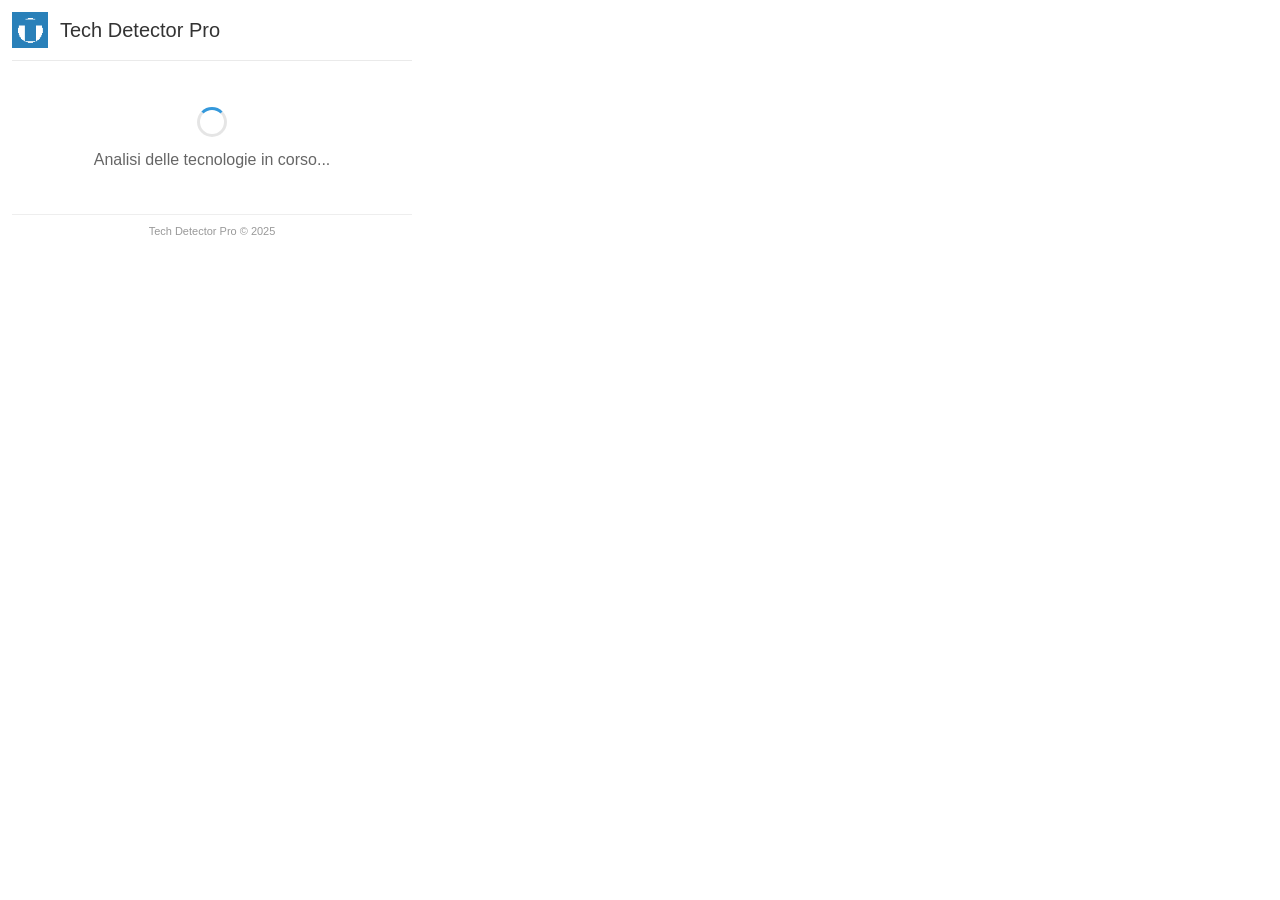
==== popup.html @ 246229d1 "Add files via upload" ====
<!DOCTYPE html>
<html>
<head>
  <meta charset="UTF-8">
  <title>Tech Detector Pro</title>
  <style>
    body {
      width: 400px;
      font-family: Arial, sans-serif;
      padding: 12px;
      margin: 0;
      color: #333;
    }
    header {
      display: flex;
      align-items: center;
      margin-bottom: 16px;
      padding-bottom: 12px;
      border-bottom: 1px solid #eaeaea;
    }
    .logo {
      width: 36px;
      height: 36px;
      margin-right: 12px;
    }
    h1 {
      font-size: 20px;
      margin: 0;
      font-weight: 500;
    }
    .tech-list {
      max-height: 500px;
      overflow-y: auto;
    }
    .category {
      margin-top: 16px;
      margin-bottom: 6px;
      font-weight: 600;
      color: #2c3e50;
      border-bottom: 1px solid #eee;
      padding-bottom: 4px;
      display: flex;
      align-items: center;
    }
    .category-icon {
      width: 18px;
      height: 18px;
      margin-right: 8px;
      opacity: 0.7;
    }
    .tech-item {
      display: flex;
      align-items: center;
      margin-bottom: 6px;
      padding: 8px 10px;
      border-radius: 6px;
      background-color: #f8f9fa;
      transition: background-color 0.2s;
    }
    .tech-item:hover {
      background-color: #f0f2f5;
    }
    .tech-name {
      font-weight: 500;
    }
    .tech-version {
      font-size: 12px;
      color: #666;
      margin-left: 8px;
      background-color: #e9ecef;
      padding: 2px 6px;
      border-radius: 10px;
    }
    .tech-type {
      font-size: 11px;
      color: #666;
      margin-left: auto;
      background-color: #e0e0e0;
      padding: 2px 6px;
      border-radius: 10px;
    }
    .loading {
      text-align: center;
      color: #666;
      padding: 30px;
    }
    .spinner {
      display: inline-block;
      width: 24px;
      height: 24px;
      border: 3px solid rgba(0, 0, 0, 0.1);
      border-radius: 50%;
      border-top-color: #3498db;
      animation: spin 1s ease-in-out infinite;
      margin-bottom: 10px;
    }
    @keyframes spin {
      to { transform: rotate(360deg); }
    }
    .no-tech {
      color: #666;
      font-style: italic;
      text-align: center;
      padding: 20px;
    }
    .footer {
      font-size: 11px;
      color: #999;
      text-align: center;
      margin-top: 15px;
      padding-top: 10px;
      border-top: 1px solid #eee;
    }
    .tech-count {
      margin-left: 8px;
      font-size: 12px;
      color: #666;
      background-color: #e9ecef;
      padding: 1px 6px;
      border-radius: 10px;
    }
  </style>
</head>
<body>
  <header>
    <img src="icons/icon48.png" class="logo" alt="Tech Detector Logo">
    <h1>Tech Detector Pro</h1>
  </header>
  <div id="loading" class="loading">
    <div class="spinner"></div>
    <div>Analisi delle tecnologie in corso...</div>
  </div>
  <div id="tech-list" class="tech-list"></div>
  <div class="footer">Tech Detector Pro &copy; 2025</div>
  <script src="popup.js"></script>
</body>
</html>
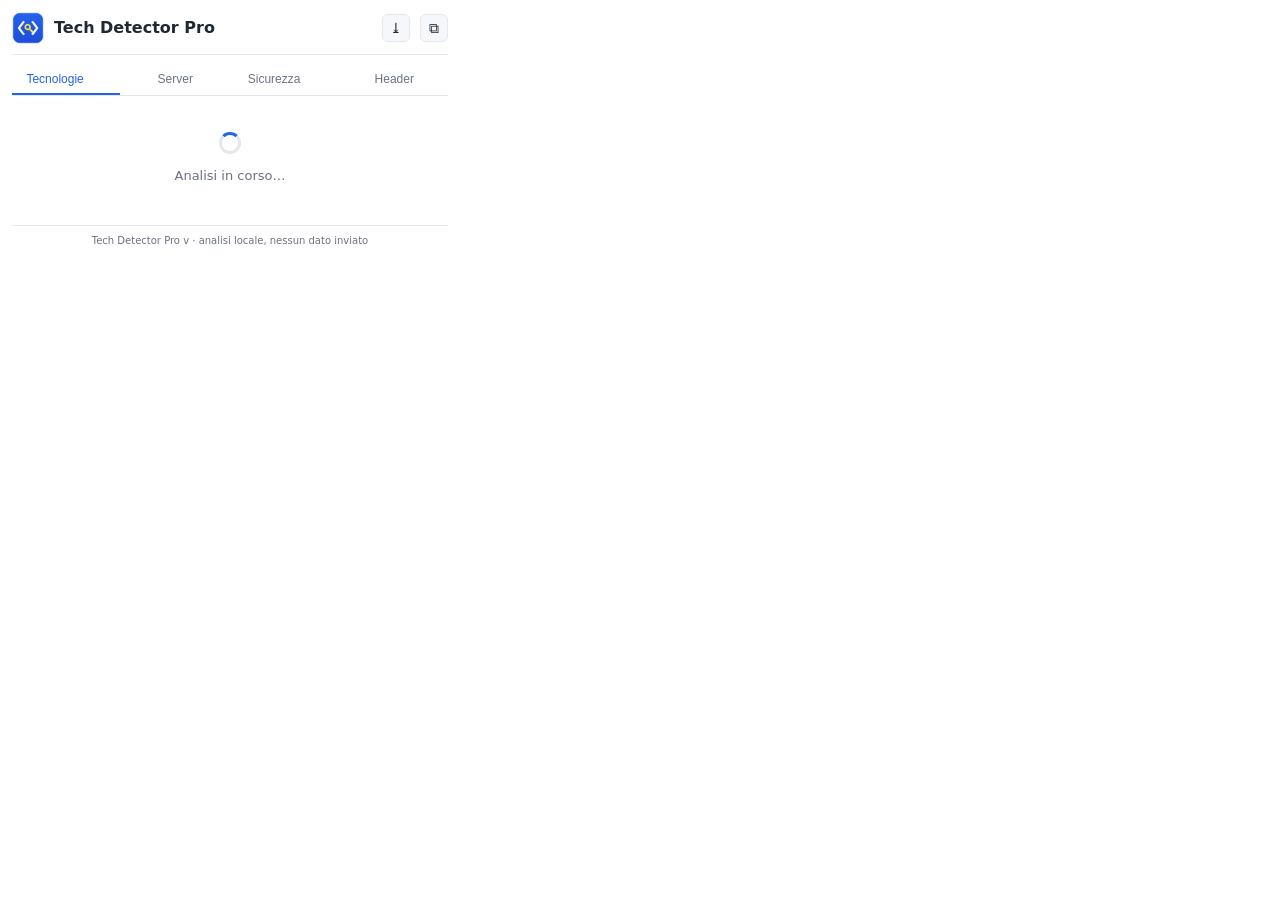
==== commit 6cb4df6f: "Versione 2.0: header HTTP, versioni server/PHP, audit sicurezza, controllo CVE, nuove icone e README" ====
--- a/popup.html
+++ b/popup.html
@@ -1,137 +1,49 @@
-<!DOCTYPE html>
-<html>
-<head>
-  <meta charset="UTF-8">
-  <title>Tech Detector Pro</title>
-  <style>
-    body {
-      width: 400px;
-      font-family: Arial, sans-serif;
-      padding: 12px;
-      margin: 0;
-      color: #333;
-    }
-    header {
-      display: flex;
-      align-items: center;
-      margin-bottom: 16px;
-      padding-bottom: 12px;
-      border-bottom: 1px solid #eaeaea;
-    }
-    .logo {
-      width: 36px;
-      height: 36px;
-      margin-right: 12px;
-    }
-    h1 {
-      font-size: 20px;
-      margin: 0;
-      font-weight: 500;
-    }
-    .tech-list {
-      max-height: 500px;
-      overflow-y: auto;
-    }
-    .category {
-      margin-top: 16px;
-      margin-bottom: 6px;
-      font-weight: 600;
-      color: #2c3e50;
-      border-bottom: 1px solid #eee;
-      padding-bottom: 4px;
-      display: flex;
-      align-items: center;
-    }
-    .category-icon {
-      width: 18px;
-      height: 18px;
-      margin-right: 8px;
-      opacity: 0.7;
-    }
-    .tech-item {
-      display: flex;
-      align-items: center;
-      margin-bottom: 6px;
-      padding: 8px 10px;
-      border-radius: 6px;
-      background-color: #f8f9fa;
-      transition: background-color 0.2s;
-    }
-    .tech-item:hover {
-      background-color: #f0f2f5;
-    }
-    .tech-name {
-      font-weight: 500;
-    }
-    .tech-version {
-      font-size: 12px;
-      color: #666;
-      margin-left: 8px;
-      background-color: #e9ecef;
-      padding: 2px 6px;
-      border-radius: 10px;
-    }
-    .tech-type {
-      font-size: 11px;
-      color: #666;
-      margin-left: auto;
-      background-color: #e0e0e0;
-      padding: 2px 6px;
-      border-radius: 10px;
-    }
-    .loading {
-      text-align: center;
-      color: #666;
-      padding: 30px;
-    }
-    .spinner {
-      display: inline-block;
-      width: 24px;
-      height: 24px;
-      border: 3px solid rgba(0, 0, 0, 0.1);
-      border-radius: 50%;
-      border-top-color: #3498db;
-      animation: spin 1s ease-in-out infinite;
-      margin-bottom: 10px;
-    }
-    @keyframes spin {
-      to { transform: rotate(360deg); }
-    }
-    .no-tech {
-      color: #666;
-      font-style: italic;
-      text-align: center;
-      padding: 20px;
-    }
-    .footer {
-      font-size: 11px;
-      color: #999;
-      text-align: center;
-      margin-top: 15px;
-      padding-top: 10px;
-      border-top: 1px solid #eee;
-    }
-    .tech-count {
-      margin-left: 8px;
-      font-size: 12px;
-      color: #666;
-      background-color: #e9ecef;
-      padding: 1px 6px;
-      border-radius: 10px;
-    }
-  </style>
-</head>
-<body>
-  <header>
-    <img src="icons/icon48.png" class="logo" alt="Tech Detector Logo">
-    <h1>Tech Detector Pro</h1>
-  </header>
-  <div id="loading" class="loading">
-    <div class="spinner"></div>
-    <div>Analisi delle tecnologie in corso...</div>
-  </div>
-  <div id="tech-list" class="tech-list"></div>
-  <div class="footer">Tech Detector Pro &copy; 2025</div>
-  <script src="popup.js"></script>
-</body>
-</html>+<!DOCTYPE html>
+<!--
+  Tech Detector Pro - popup
+  Autore: Umberto Meglio - Supporto alla creazione: Claude di Anthropic
+-->
+<html lang="it">
+<head>
+  <meta charset="UTF-8">
+  <title>Tech Detector Pro</title>
+  <link rel="stylesheet" href="popup.css">
+</head>
+<body>
+  <header>
+    <img src="icons/icon48.png" class="logo" alt="">
+    <div class="title">
+      <h1>Tech Detector Pro</h1>
+      <div id="host" class="host"></div>
+    </div>
+    <button id="btn-export" class="icon-btn" title="Esporta report JSON">⤓</button>
+    <button id="btn-copy" class="icon-btn" title="Copia report negli appunti">⧉</button>
+  </header>
+
+  <nav class="tabs">
+    <button class="tab active" data-tab="tech">Tecnologie <span id="cnt-tech" class="pill"></span></button>
+    <button class="tab" data-tab="server">Server</button>
+    <button class="tab" data-tab="security">Sicurezza <span id="cnt-sec" class="pill"></span></button>
+    <button class="tab" data-tab="headers">Header</button>
+  </nav>
+
+  <div id="loading" class="loading">
+    <div class="spinner"></div>
+    <div>Analisi in corso…</div>
+  </div>
+
+  <main>
+    <section id="tab-tech" class="panel active"></section>
+    <section id="tab-server" class="panel"></section>
+    <section id="tab-security" class="panel"></section>
+    <section id="tab-headers" class="panel"></section>
+  </main>
+
+  <div class="footer">Tech Detector Pro v<span id="ver"></span> · analisi locale, nessun dato inviato</div>
+
+  <script src="detector.js"></script>
+  <script src="pageinfo.js"></script>
+  <script src="analyzer.js"></script>
+  <script src="popup.js"></script>
+</body>
+</html>
--- a/popup.css
+++ b/popup.css
@@ -0,0 +1,70 @@
+/* Tech Detector Pro - stile popup
+ * Autore: Umberto Meglio - Supporto alla creazione: Claude di Anthropic */
+:root {
+  --bg: #ffffff; --fg: #1f2933; --muted: #6b7280; --card: #f5f7fa; --card-h: #eceff4;
+  --line: #e5e7eb; --accent: #2563eb; --pill: #e5e7eb;
+  --ok: #15803d; --ok-bg: #dcfce7; --ko: #b91c1c; --ko-bg: #fee2e2;
+  --crit: #7f1d1d; --high: #dc2626; --med: #d97706; --low: #2563eb; --info: #6b7280;
+}
+@media (prefers-color-scheme: dark) {
+  :root { --bg: #111827; --fg: #e5e7eb; --muted: #9ca3af; --card: #1f2937; --card-h: #273244;
+    --line: #374151; --accent: #60a5fa; --pill: #374151; --ok: #4ade80; --ok-bg: #14532d;
+    --ko: #fca5a5; --ko-bg: #450a0a; }
+}
+* { box-sizing: border-box; }
+body { width: 460px; margin: 0; padding: 12px; font: 13px/1.4 system-ui, -apple-system, "Segoe UI", Roboto, Arial, sans-serif;
+  color: var(--fg); background: var(--bg); }
+header { display: flex; align-items: center; gap: 10px; padding-bottom: 10px; border-bottom: 1px solid var(--line); }
+.logo { width: 32px; height: 32px; }
+.title { flex: 1; min-width: 0; }
+h1 { font-size: 16px; margin: 0; font-weight: 600; }
+.host { font-size: 11px; color: var(--muted); white-space: nowrap; overflow: hidden; text-overflow: ellipsis; }
+.icon-btn { border: 1px solid var(--line); background: var(--card); color: var(--fg); border-radius: 6px; width: 28px; height: 28px; cursor: pointer; font-size: 14px; }
+.icon-btn:hover { background: var(--card-h); }
+.tabs { display: flex; gap: 2px; margin: 10px 0 6px; border-bottom: 1px solid var(--line); }
+.tab { flex: 1; border: 0; background: none; color: var(--muted); padding: 7px 4px; cursor: pointer; font-size: 12px;
+  border-bottom: 2px solid transparent; font-weight: 500; }
+.tab.active { color: var(--accent); border-bottom-color: var(--accent); }
+.pill { display: inline-block; min-width: 18px; padding: 0 5px; border-radius: 9px; background: var(--pill); color: var(--fg); font-size: 10px; }
+.pill.bad { background: var(--high); color: #fff; }
+main { max-height: 470px; overflow-y: auto; }
+.panel { display: none; }
+.panel.active { display: block; }
+.category { display: flex; align-items: center; gap: 6px; margin: 12px 0 5px; font-weight: 600; font-size: 12px;
+  text-transform: none; color: var(--fg); }
+.category .ico { width: 16px; text-align: center; }
+.item { display: flex; align-items: center; gap: 6px; padding: 6px 9px; margin-bottom: 4px; border-radius: 6px; background: var(--card); }
+.item:hover { background: var(--card-h); }
+.item .name { font-weight: 500; }
+.badge { font-size: 11px; padding: 1px 6px; border-radius: 9px; background: var(--pill); color: var(--fg); }
+.badge.ver { font-family: ui-monospace, Consolas, monospace; }
+.badge.warn { background: var(--high); color: #fff; }
+.item .type { margin-left: auto; font-size: 10px; color: var(--muted); }
+.kv { display: grid; grid-template-columns: 150px 1fr; gap: 3px 10px; }
+.kv .k { color: var(--muted); }
+.kv .v { word-break: break-all; font-family: ui-monospace, Consolas, monospace; font-size: 12px; }
+.kv .hint { color: var(--accent); font-size: 11px; font-family: inherit; }
+.score { display: flex; align-items: center; gap: 12px; padding: 10px; border-radius: 8px; background: var(--card); margin: 8px 0; }
+.grade { font-size: 28px; font-weight: 700; width: 48px; height: 48px; border-radius: 8px; display: grid; place-items: center; color: #fff; }
+.grade.A { background: #16a34a; } .grade.B { background: #65a30d; } .grade.C { background: #d97706; }
+.grade.D { background: #ea580c; } .grade.F { background: #dc2626; }
+.check { display: flex; gap: 8px; padding: 5px 8px; border-radius: 6px; margin-bottom: 3px; background: var(--card); }
+.check .st { font-weight: 700; width: 14px; }
+.check.ok .st { color: var(--ok); } .check.ko .st { color: var(--ko); }
+.check .d { color: var(--muted); font-size: 11px; word-break: break-word; }
+.vuln { border-left: 4px solid var(--info); padding: 7px 9px; margin-bottom: 6px; border-radius: 4px; background: var(--card); }
+.vuln.critical { border-color: var(--crit); } .vuln.high { border-color: var(--high); }
+.vuln.medium { border-color: var(--med); } .vuln.low { border-color: var(--low); }
+.vuln .sev { font-size: 10px; font-weight: 700; text-transform: uppercase; }
+.vuln.critical .sev { color: var(--crit); } .vuln.high .sev { color: var(--high); } .vuln.medium .sev { color: var(--med); }
+.vuln .cves { font-family: ui-monospace, Consolas, monospace; font-size: 11px; color: var(--muted); margin-top: 3px; }
+.vuln .cves a { color: var(--accent); }
+.note { font-size: 11px; color: var(--muted); margin: 8px 0; }
+.empty { color: var(--muted); font-style: italic; text-align: center; padding: 18px; }
+.hdr { font-family: ui-monospace, Consolas, monospace; font-size: 11px; padding: 3px 6px; border-bottom: 1px solid var(--line); word-break: break-all; }
+.hdr b { color: var(--accent); font-weight: 600; }
+.loading { text-align: center; color: var(--muted); padding: 30px; }
+.spinner { display: inline-block; width: 22px; height: 22px; border: 3px solid var(--line); border-top-color: var(--accent);
+  border-radius: 50%; animation: spin 1s linear infinite; margin-bottom: 8px; }
+@keyframes spin { to { transform: rotate(360deg); } }
+.footer { font-size: 10px; color: var(--muted); text-align: center; margin-top: 10px; padding-top: 8px; border-top: 1px solid var(--line); }
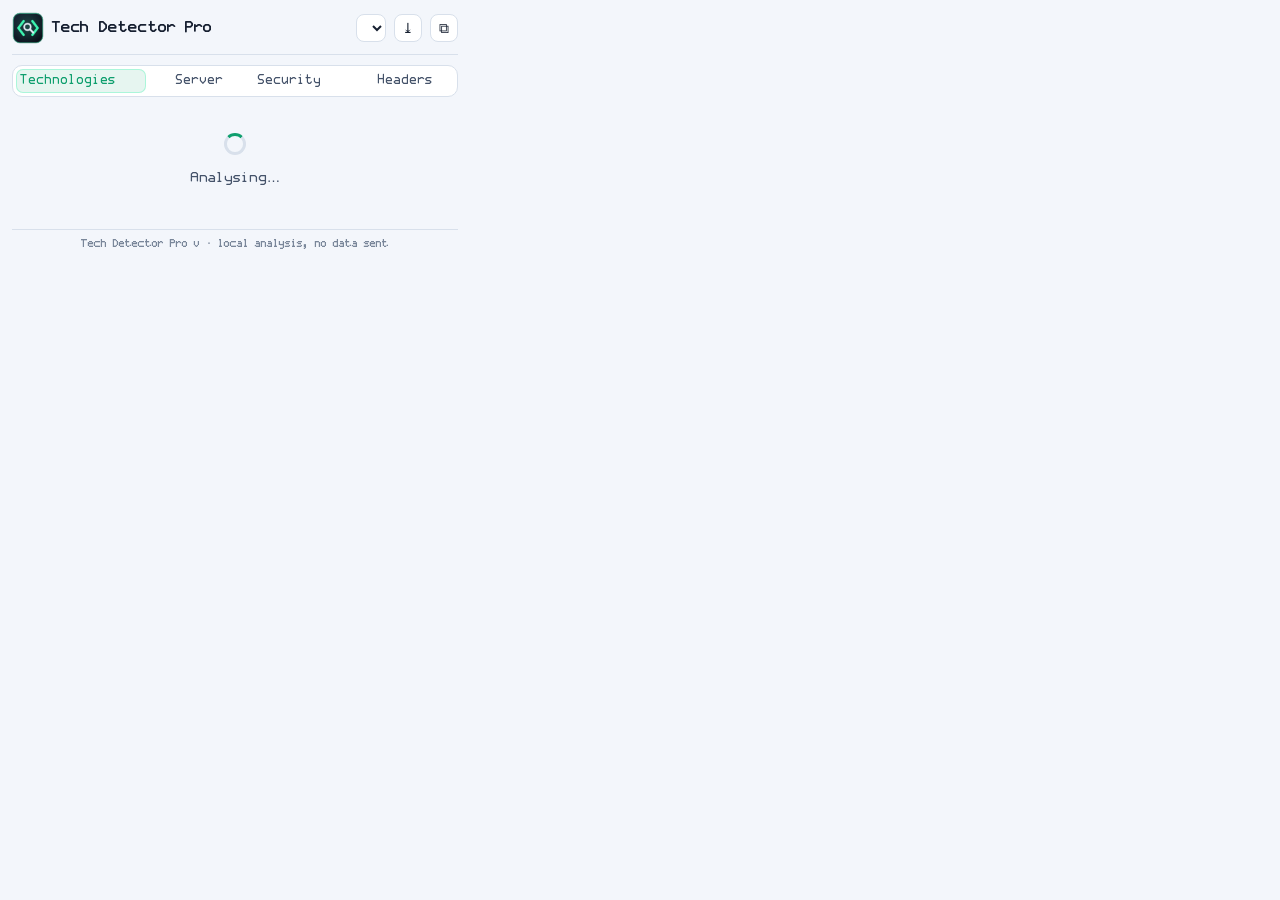
==== commit d8ae6446: "2.3.0: 12 lingue, popup nella palette miraNTIS, screenshot in italiano e inglese Lingue - i18n.js e " ====
--- a/popup.html
+++ b/popup.html
@@ -3,7 +3,7 @@
   Tech Detector Pro - popup
   Autore: Umberto Meglio - Supporto alla creazione: Claude di Anthropic
 -->
-<html lang="it">
+<html lang="en">
 <head>
   <meta charset="UTF-8">
   <title>Tech Detector Pro</title>
@@ -16,20 +16,21 @@
       <h1>Tech Detector Pro</h1>
       <div id="host" class="host"></div>
     </div>
-    <button id="btn-export" class="icon-btn" title="Esporta report JSON">⤓</button>
-    <button id="btn-copy" class="icon-btn" title="Copia report negli appunti">⧉</button>
+    <select id="lang" class="lang" data-i18n-title="ui.language" aria-label="Language"></select>
+    <button id="btn-export" class="icon-btn" data-i18n-title="ui.export">⤓</button>
+    <button id="btn-copy" class="icon-btn" data-i18n-title="ui.copy">⧉</button>
   </header>
 
   <nav class="tabs">
-    <button class="tab active" data-tab="tech">Tecnologie <span id="cnt-tech" class="pill"></span></button>
-    <button class="tab" data-tab="server">Server</button>
-    <button class="tab" data-tab="security">Sicurezza <span id="cnt-sec" class="pill"></span></button>
-    <button class="tab" data-tab="headers">Header</button>
+    <button class="tab active" data-tab="tech"><span data-i18n="ui.tabTech">Technologies</span> <span id="cnt-tech" class="pill"></span></button>
+    <button class="tab" data-tab="server"><span data-i18n="ui.tabServer">Server</span></button>
+    <button class="tab" data-tab="security"><span data-i18n="ui.tabSecurity">Security</span> <span id="cnt-sec" class="pill"></span></button>
+    <button class="tab" data-tab="headers"><span data-i18n="ui.tabHeaders">Headers</span></button>
   </nav>
 
   <div id="loading" class="loading">
     <div class="spinner"></div>
-    <div>Analisi in corso…</div>
+    <div data-i18n="ui.loading">Analysing…</div>
   </div>
 
   <main>
@@ -39,11 +40,25 @@
     <section id="tab-headers" class="panel"></section>
   </main>
 
-  <div class="footer">Tech Detector Pro v<span id="ver"></span> · analisi locale, nessun dato inviato</div>
+  <div class="footer">Tech Detector Pro v<span id="ver"></span> · <span data-i18n="ui.footer">local analysis, no data sent</span></div>
 
+  <script src="i18n.js"></script>
+  <script src="locales/en.js"></script>
+  <script src="locales/zh_CN.js"></script>
+  <script src="locales/hi.js"></script>
+  <script src="locales/es.js"></script>
+  <script src="locales/fr.js"></script>
+  <script src="locales/ar.js"></script>
+  <script src="locales/bn.js"></script>
+  <script src="locales/pt_BR.js"></script>
+  <script src="locales/ru.js"></script>
+  <script src="locales/ja.js"></script>
+  <script src="locales/de.js"></script>
+  <script src="locales/it.js"></script>
   <script src="detector.js"></script>
   <script src="pageinfo.js"></script>
   <script src="analyzer.js"></script>
+  <script src="phpprobe.js"></script>
   <script src="popup.js"></script>
 </body>
 </html>
--- a/popup.css
+++ b/popup.css
@@ -1,70 +1,108 @@
-/* Tech Detector Pro - stile popup
+/* Tech Detector Pro - stile del popup (palette miraNTIS, font miraFONT CC0)
  * Autore: Umberto Meglio - Supporto alla creazione: Claude di Anthropic */
+@font-face { font-family: 'miraFONT'; font-weight: 400 500; src: url('fonts/miraFONT-Regular-Spline.woff') format('woff'); }
+@font-face { font-family: 'miraFONT'; font-weight: 600 800; src: url('fonts/miraFONT-Bold-Spline.woff') format('woff'); }
+@font-face { font-family: 'miraFONT Linear'; font-weight: 400; src: url('fonts/miraFONT-Regular-Linear.woff') format('woff'); }
+
 :root {
-  --bg: #ffffff; --fg: #1f2933; --muted: #6b7280; --card: #f5f7fa; --card-h: #eceff4;
-  --line: #e5e7eb; --accent: #2563eb; --pill: #e5e7eb;
-  --ok: #15803d; --ok-bg: #dcfce7; --ko: #b91c1c; --ko-bg: #fee2e2;
-  --crit: #7f1d1d; --high: #dc2626; --med: #d97706; --low: #2563eb; --info: #6b7280;
+  --bg: #0b1018; --card: #111826; --soft: #172133; --hover: #1a2537; --line: #233047;
+  --fg: #e4ebf5; --muted: #a9b6c9; --dim: #6f7f97;
+  --accent: #3df5b0; --accent-2: #7dd3fc; --accent-ink: #04120c; --accent-soft: rgba(61,245,176,.12);
+  --ok: #3df5b0; --ok-bg: rgba(61,245,176,.12); --ko: #ff6b7a; --ko-bg: rgba(255,107,122,.12);
+  --warn: #f5a524; --warn-bg: rgba(245,165,36,.14);
+  --crit: #ff4d63; --high: #ff6b7a; --med: #f5a524; --low: #7dd3fc; --info: #6f7f97;
+  --glow: 0 0 0 1px rgba(61,245,176,.35), 0 0 18px rgba(61,245,176,.15);
+  /* miraFONT copre l'alfabeto latino; le altre scritture usano i font di sistema */
+  --sans: 'miraFONT', system-ui, -apple-system, 'Segoe UI', 'Noto Sans', 'PingFang SC', 'Microsoft YaHei', 'Noto Sans Devanagari', 'Noto Sans Bengali', 'Noto Sans Arabic', sans-serif;
+  --mono: 'miraFONT Linear', 'miraFONT', ui-monospace, 'Cascadia Code', Consolas, monospace;
 }
-@media (prefers-color-scheme: dark) {
-  :root { --bg: #111827; --fg: #e5e7eb; --muted: #9ca3af; --card: #1f2937; --card-h: #273244;
-    --line: #374151; --accent: #60a5fa; --pill: #374151; --ok: #4ade80; --ok-bg: #14532d;
-    --ko: #fca5a5; --ko-bg: #450a0a; }
+@media (prefers-color-scheme: light) {
+  :root { --bg: #f3f6fb; --card: #ffffff; --soft: #eef2f8; --hover: #e7edf6; --line: #d8e0eb;
+    --fg: #172031; --muted: #45536a; --dim: #7a879a;
+    --accent: #0f9f6e; --accent-2: #2563eb; --accent-ink: #ffffff; --accent-soft: rgba(15,159,110,.10);
+    --ok: #0b7a54; --ok-bg: rgba(15,159,110,.12); --ko: #c43d3d; --ko-bg: rgba(196,61,61,.10);
+    --warn: #b45309; --warn-bg: rgba(245,158,11,.14);
+    --crit: #9f1239; --high: #c43d3d; --med: #b45309; --low: #1d5fb8; --info: #7a879a;
+    --glow: 0 0 0 1px rgba(15,159,110,.35), 0 4px 14px rgba(15,159,110,.12); }
 }
 * { box-sizing: border-box; }
-body { width: 460px; margin: 0; padding: 12px; font: 13px/1.4 system-ui, -apple-system, "Segoe UI", Roboto, Arial, sans-serif;
-  color: var(--fg); background: var(--bg); }
-header { display: flex; align-items: center; gap: 10px; padding-bottom: 10px; border-bottom: 1px solid var(--line); }
-.logo { width: 32px; height: 32px; }
+body { width: 470px; margin: 0; padding: 12px; font: 13px/1.45 var(--sans); color: var(--fg); background: var(--bg); }
+header { display: flex; align-items: center; gap: 8px; padding-bottom: 10px; border-bottom: 1px solid var(--line); }
+.logo { width: 32px; height: 32px; border-radius: 8px; }
 .title { flex: 1; min-width: 0; }
-h1 { font-size: 16px; margin: 0; font-weight: 600; }
-.host { font-size: 11px; color: var(--muted); white-space: nowrap; overflow: hidden; text-overflow: ellipsis; }
-.icon-btn { border: 1px solid var(--line); background: var(--card); color: var(--fg); border-radius: 6px; width: 28px; height: 28px; cursor: pointer; font-size: 14px; }
-.icon-btn:hover { background: var(--card-h); }
-.tabs { display: flex; gap: 2px; margin: 10px 0 6px; border-bottom: 1px solid var(--line); }
-.tab { flex: 1; border: 0; background: none; color: var(--muted); padding: 7px 4px; cursor: pointer; font-size: 12px;
-  border-bottom: 2px solid transparent; font-weight: 500; }
-.tab.active { color: var(--accent); border-bottom-color: var(--accent); }
-.pill { display: inline-block; min-width: 18px; padding: 0 5px; border-radius: 9px; background: var(--pill); color: var(--fg); font-size: 10px; }
+h1 { font-size: 15px; margin: 0; font-weight: 700; letter-spacing: .01em; }
+.host { font: 11px var(--mono); color: var(--accent); white-space: nowrap; overflow: hidden; text-overflow: ellipsis; }
+.icon-btn, .lang { border: 1px solid var(--line); background: var(--card); color: var(--fg); border-radius: 8px; height: 28px; cursor: pointer;
+  transition: border-color .15s, box-shadow .15s; }
+.icon-btn { width: 28px; font-size: 14px; }
+.lang { font: 11px var(--sans); padding: 0 4px; max-width: 98px; }
+.icon-btn:hover, .lang:hover, .lang:focus { border-color: var(--accent); box-shadow: var(--glow); outline: none; }
+
+.tabs { display: flex; gap: 4px; margin: 10px 0 6px; padding: 3px; background: var(--card); border: 1px solid var(--line); border-radius: 10px; }
+.tab { flex: 1; border: 0; background: none; color: var(--muted); padding: 6px 4px; cursor: pointer; font: 500 12px var(--sans); border-radius: 7px; white-space: nowrap; }
+.tab:hover { color: var(--fg); background: var(--hover); }
+.tab.active { color: var(--accent); background: var(--accent-soft); box-shadow: inset 0 0 0 1px rgba(61,245,176,.35); }
+.pill { display: inline-block; min-width: 18px; padding: 0 5px; border-radius: 999px; background: var(--soft); color: var(--fg); font: 10px/16px var(--mono); text-align: center; }
 .pill.bad { background: var(--high); color: #fff; }
-main { max-height: 470px; overflow-y: auto; }
+
+main { max-height: 470px; overflow-y: auto; scrollbar-width: thin; scrollbar-color: var(--line) transparent; }
 .panel { display: none; }
 .panel.active { display: block; }
-.category { display: flex; align-items: center; gap: 6px; margin: 12px 0 5px; font-weight: 600; font-size: 12px;
-  text-transform: none; color: var(--fg); }
+.category { display: flex; align-items: center; gap: 6px; margin: 12px 0 5px; font-weight: 700; font-size: 12px; color: var(--fg); }
 .category .ico { width: 16px; text-align: center; }
-.item { display: flex; align-items: center; gap: 6px; padding: 6px 9px; margin-bottom: 4px; border-radius: 6px; background: var(--card); }
-.item:hover { background: var(--card-h); }
-.item .name { font-weight: 500; }
-.badge { font-size: 11px; padding: 1px 6px; border-radius: 9px; background: var(--pill); color: var(--fg); }
-.badge.ver { font-family: ui-monospace, Consolas, monospace; }
-.badge.warn { background: var(--high); color: #fff; }
-.item .type { margin-left: auto; font-size: 10px; color: var(--muted); }
-.kv { display: grid; grid-template-columns: 150px 1fr; gap: 3px 10px; }
+.item { display: flex; align-items: center; gap: 6px; padding: 6px 9px; margin-bottom: 4px; border-radius: 8px; background: var(--card);
+  border: 1px solid var(--line); transition: border-color .15s; }
+.item:hover { border-color: var(--accent); }
+.item .name { font-weight: 600; }
+.badge { font-size: 11px; padding: 1px 7px; border-radius: 999px; background: var(--soft); color: var(--fg); white-space: nowrap; }
+.badge.ver { font-family: var(--mono); color: var(--accent); background: var(--accent-soft); }
+.badge.warn { background: var(--ko-bg); color: var(--ko); border: 1px solid var(--ko); }
+.item .type { margin-inline-start: auto; font-size: 10px; color: var(--dim); text-align: end; }
+
+.kv { display: grid; grid-template-columns: 148px 1fr; gap: 4px 10px; background: var(--card); border: 1px solid var(--line); border-radius: 10px; padding: 9px 10px; }
 .kv .k { color: var(--muted); }
-.kv .v { word-break: break-all; font-family: ui-monospace, Consolas, monospace; font-size: 12px; }
-.kv .hint { color: var(--accent); font-size: 11px; font-family: inherit; }
-.score { display: flex; align-items: center; gap: 12px; padding: 10px; border-radius: 8px; background: var(--card); margin: 8px 0; }
-.grade { font-size: 28px; font-weight: 700; width: 48px; height: 48px; border-radius: 8px; display: grid; place-items: center; color: #fff; }
-.grade.A { background: #16a34a; } .grade.B { background: #65a30d; } .grade.C { background: #d97706; }
-.grade.D { background: #ea580c; } .grade.F { background: #dc2626; }
-.check { display: flex; gap: 8px; padding: 5px 8px; border-radius: 6px; margin-bottom: 3px; background: var(--card); }
-.check .st { font-weight: 700; width: 14px; }
+.kv .v { word-break: break-all; font: 12px var(--mono); }
+.kv .hint { color: var(--accent); font: 11px var(--sans); }
+
+.score { display: flex; align-items: center; gap: 12px; padding: 10px; border-radius: 10px; background: var(--card); border: 1px solid var(--line); margin: 8px 0; }
+.grade { font: 700 26px var(--mono); width: 46px; height: 46px; border-radius: 10px; display: grid; place-items: center; }
+.grade.A, .grade.B { background: var(--ok-bg); color: var(--ok); box-shadow: inset 0 0 0 1px var(--ok); }
+.grade.C { background: var(--warn-bg); color: var(--warn); box-shadow: inset 0 0 0 1px var(--warn); }
+.grade.D, .grade.F { background: var(--ko-bg); color: var(--ko); box-shadow: inset 0 0 0 1px var(--ko); }
+.check { display: flex; gap: 8px; padding: 6px 9px; border-radius: 8px; margin-bottom: 3px; background: var(--card); border: 1px solid var(--line); }
+.check .st { font-weight: 700; width: 14px; font-family: var(--mono); }
 .check.ok .st { color: var(--ok); } .check.ko .st { color: var(--ko); }
 .check .d { color: var(--muted); font-size: 11px; word-break: break-word; }
-.vuln { border-left: 4px solid var(--info); padding: 7px 9px; margin-bottom: 6px; border-radius: 4px; background: var(--card); }
-.vuln.critical { border-color: var(--crit); } .vuln.high { border-color: var(--high); }
-.vuln.medium { border-color: var(--med); } .vuln.low { border-color: var(--low); }
-.vuln .sev { font-size: 10px; font-weight: 700; text-transform: uppercase; }
-.vuln.critical .sev { color: var(--crit); } .vuln.high .sev { color: var(--high); } .vuln.medium .sev { color: var(--med); }
-.vuln .cves { font-family: ui-monospace, Consolas, monospace; font-size: 11px; color: var(--muted); margin-top: 3px; }
-.vuln .cves a { color: var(--accent); }
-.note { font-size: 11px; color: var(--muted); margin: 8px 0; }
+
+.vuln { border: 1px solid var(--line); border-inline-start: 4px solid var(--info); padding: 7px 9px; margin-bottom: 6px; border-radius: 8px; background: var(--card); }
+.vuln.critical { border-inline-start-color: var(--crit); } .vuln.high { border-inline-start-color: var(--high); }
+.vuln.medium { border-inline-start-color: var(--med); } .vuln.low { border-inline-start-color: var(--low); }
+.vuln .sev { font: 700 10px var(--mono); text-transform: uppercase; letter-spacing: .04em; }
+.vuln.critical .sev { color: var(--crit); } .vuln.high .sev { color: var(--high); } .vuln.medium .sev { color: var(--med); } .vuln.low .sev { color: var(--low); }
+.vuln .cves { font: 11px var(--mono); color: var(--dim); margin-top: 3px; }
+.vuln .cves a { color: var(--accent-2); }
+
+.php-box { background: var(--card); border: 1px solid var(--line); border-radius: 10px; padding: 9px 10px; }
+.php-head { display: flex; align-items: center; gap: 8px; flex-wrap: wrap; }
+.php-ver { font: 700 18px var(--mono); }
+.conf { font: 600 10px var(--mono); padding: 1px 8px; border-radius: 999px; }
+.conf.ok { background: var(--ok-bg); color: var(--ok); } .conf.warn { background: var(--warn-bg); color: var(--warn); } .conf.ko { background: var(--ko-bg); color: var(--ko); }
+.php-box .d { color: var(--muted); font-size: 11px; margin-top: 3px; }
+.evidence { margin: 6px 0; padding-inline-start: 16px; font-size: 11px; color: var(--muted); }
+.btn { margin-top: 4px; border: 1px solid var(--accent); background: var(--accent-soft); color: var(--accent); border-radius: 8px; padding: 5px 10px; cursor: pointer; font: 600 12px var(--sans); }
+.btn:hover { box-shadow: var(--glow); }
+.btn:disabled { opacity: .6; cursor: default; box-shadow: none; }
+
+.note { font-size: 11px; color: var(--dim); margin: 8px 0; }
 .empty { color: var(--muted); font-style: italic; text-align: center; padding: 18px; }
-.hdr { font-family: ui-monospace, Consolas, monospace; font-size: 11px; padding: 3px 6px; border-bottom: 1px solid var(--line); word-break: break-all; }
-.hdr b { color: var(--accent); font-weight: 600; }
+.hdr { font: 11px var(--mono); padding: 4px 6px; border-bottom: 1px solid var(--line); word-break: break-all; }
+.hdr b { color: var(--accent); font-weight: 400; }
 .loading { text-align: center; color: var(--muted); padding: 30px; }
 .spinner { display: inline-block; width: 22px; height: 22px; border: 3px solid var(--line); border-top-color: var(--accent);
   border-radius: 50%; animation: spin 1s linear infinite; margin-bottom: 8px; }
 @keyframes spin { to { transform: rotate(360deg); } }
-.footer { font-size: 10px; color: var(--muted); text-align: center; margin-top: 10px; padding-top: 8px; border-top: 1px solid var(--line); }
+.footer { font: 10px var(--mono); color: var(--dim); text-align: center; margin-top: 10px; padding-top: 8px; border-top: 1px solid var(--line); }
+
+/* scrittura da destra a sinistra (arabo): i valori tecnici restano da sinistra a destra */
+[dir="rtl"] .kv .v, [dir="rtl"] .hdr, [dir="rtl"] .badge.ver, [dir="rtl"] .host, [dir="rtl"] .vuln .cves { direction: ltr; unicode-bidi: isolate; }
+[dir="rtl"] .kv .v { text-align: right; }
